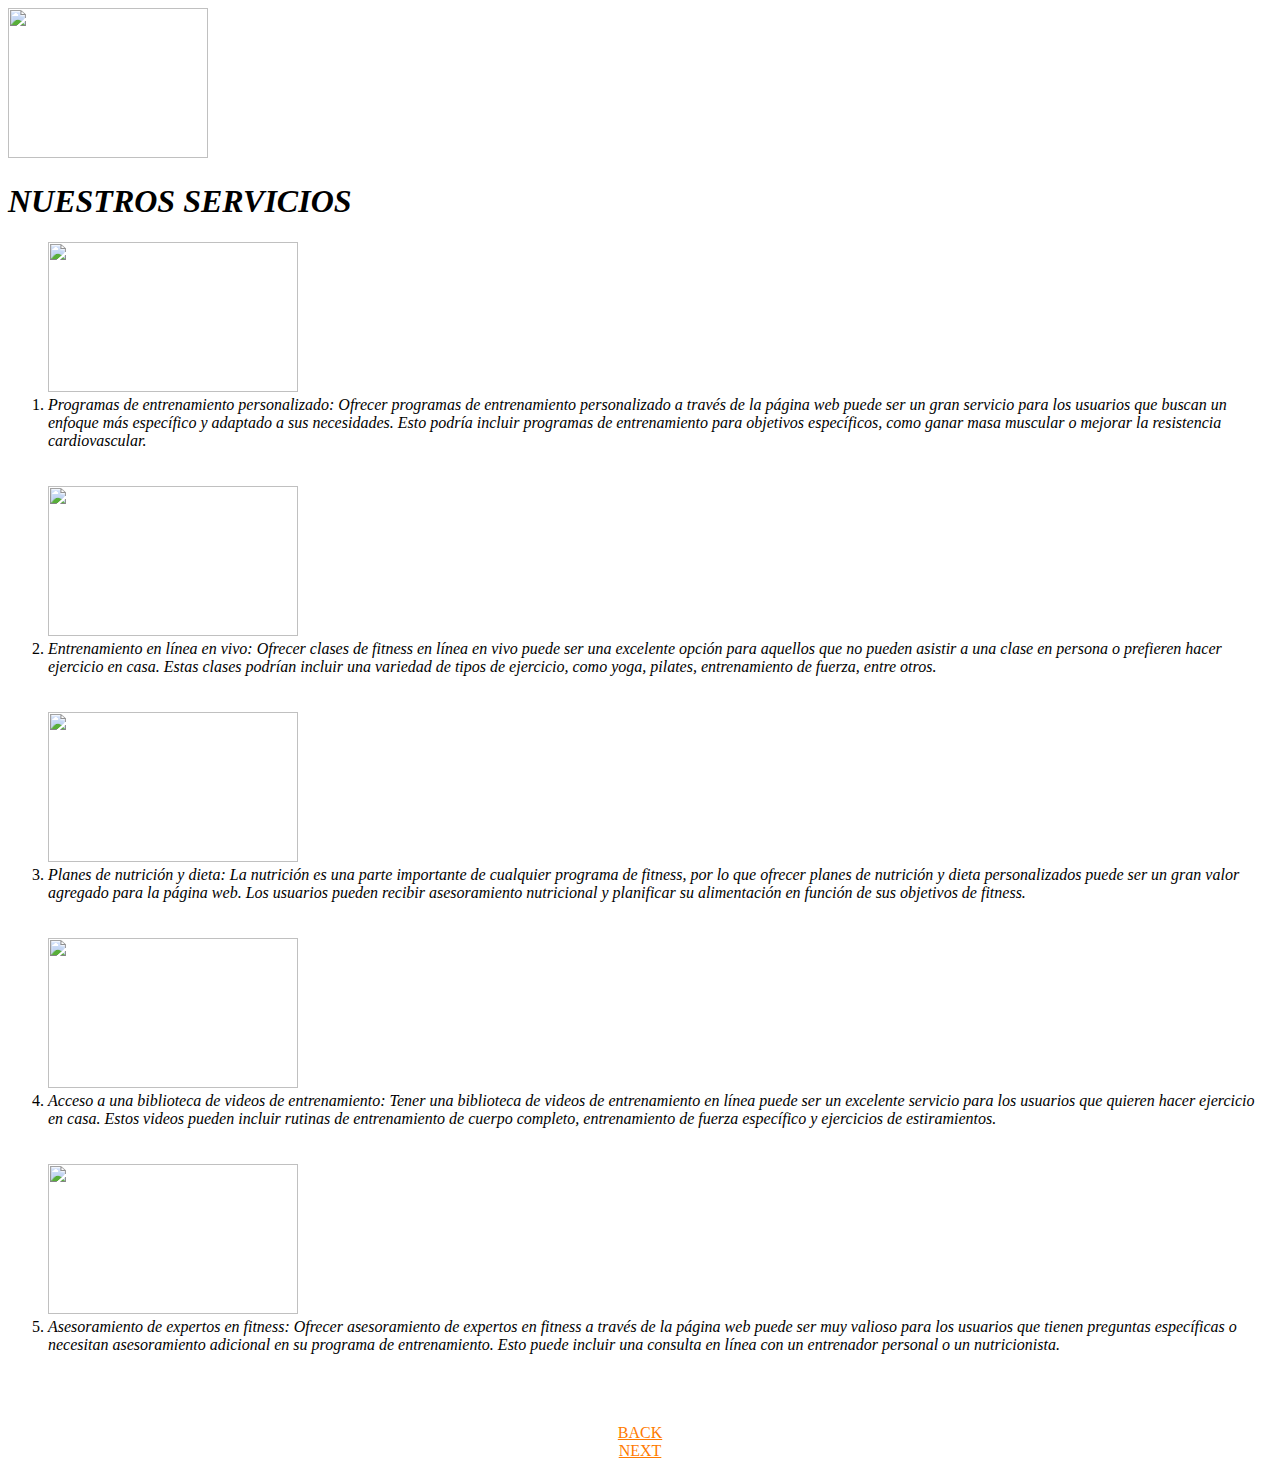
==== servicios.html @ a52248bb "first commit" ====
<!DOCTYPE html>
<html>
    <head>
        <title>CURSO-FITNES</title>
        <link rel="stylesheet" href="/html-master/CUERSOS FITNES/estilo.css">
    </head>
    <body>
        <div class="large">
            <img src="/html-master/images/fitness-and-gym-logo-free-png.png" width="200" height="150"></img>
            <br> 
            <h1><em>NUESTROS SERVICIOS</em></h1>
            <ol >
                <img src="/html-master/images/190936627-pareja-de-apoyo-trabajo-en-equipo-y-fitness-haciendo-entrenamiento-ejercicio-desafiante-para-la.jpg" width="250" height="150"></img>
                <br>
                <li><em>Programas de entrenamiento personalizado: Ofrecer programas de entrenamiento personalizado a través de la página web puede ser un gran servicio para los usuarios que buscan un enfoque más específico y adaptado a sus necesidades. Esto podría incluir programas de entrenamiento para objetivos específicos, como ganar masa muscular o mejorar la resistencia cardiovascular.</em></li>
                <br>
                <br>
                <img src="/html-master/images/clases-de-fitness.jpg" width="250" height="150"></img>
                <br>
                <li><em>Entrenamiento en línea en vivo: Ofrecer clases de fitness en línea en vivo puede ser una excelente opción para aquellos que no pueden asistir a una clase en persona o prefieren hacer ejercicio en casa. Estas clases podrían incluir una variedad de tipos de ejercicio, como yoga, pilates, entrenamiento de fuerza, entre otros.</em></li>
                <br>
                <br>
                <img src="/html-master/images/Meal-plan-example.jpg" width="250" height="150"></img>
                <br>
                <li><em>Planes de nutrición y dieta: La nutrición es una parte importante de cualquier programa de fitness, por lo que ofrecer planes de nutrición y dieta personalizados puede ser un gran valor agregado para la página web. Los usuarios pueden recibir asesoramiento nutricional y planificar su alimentación en función de sus objetivos de fitness.</em></li>
                <br>
                <br>
                <img src="/html-master/images/maxresdefault.jpg" width="250" height="150"></img>
                <br>
                <li><em>Acceso a una biblioteca de videos de entrenamiento: Tener una biblioteca de videos de entrenamiento en línea puede ser un excelente servicio para los usuarios que quieren hacer ejercicio en casa. Estos videos pueden incluir rutinas de entrenamiento de cuerpo completo, entrenamiento de fuerza específico y ejercicios de estiramientos.</em></li>
                <br>
                <br>
                <img src="/html-master/images/body-builder-training-in-industrial-urban-gym-royalty-free-image-1587478680.jpg" width="250" height="150"></img>
                <br>
                <li><em>Asesoramiento de expertos en fitness: Ofrecer asesoramiento de expertos en fitness a través de la página web puede ser muy valioso para los usuarios que tienen preguntas específicas o necesitan asesoramiento adicional en su programa de entrenamiento. Esto puede incluir una consulta en línea con un entrenador personal o un nutricionista.</em></li>
            </ol>
            <br>
            <br>
            <br>  
            <div class="side">            <div style= text-align:center; >
                <a style="color: rgba(255, 123, 0);"  href="/html-master/CUERSOS FITNES/index.html">BACK</a>
            
            </div>
        </div>
            <div class="side">            <div style= text-align:center; >
                <a style="color: rgba(255, 123, 0);"  href="/html-master/CUERSOS FITNES/tasas.html">NEXT</a>
            </div>
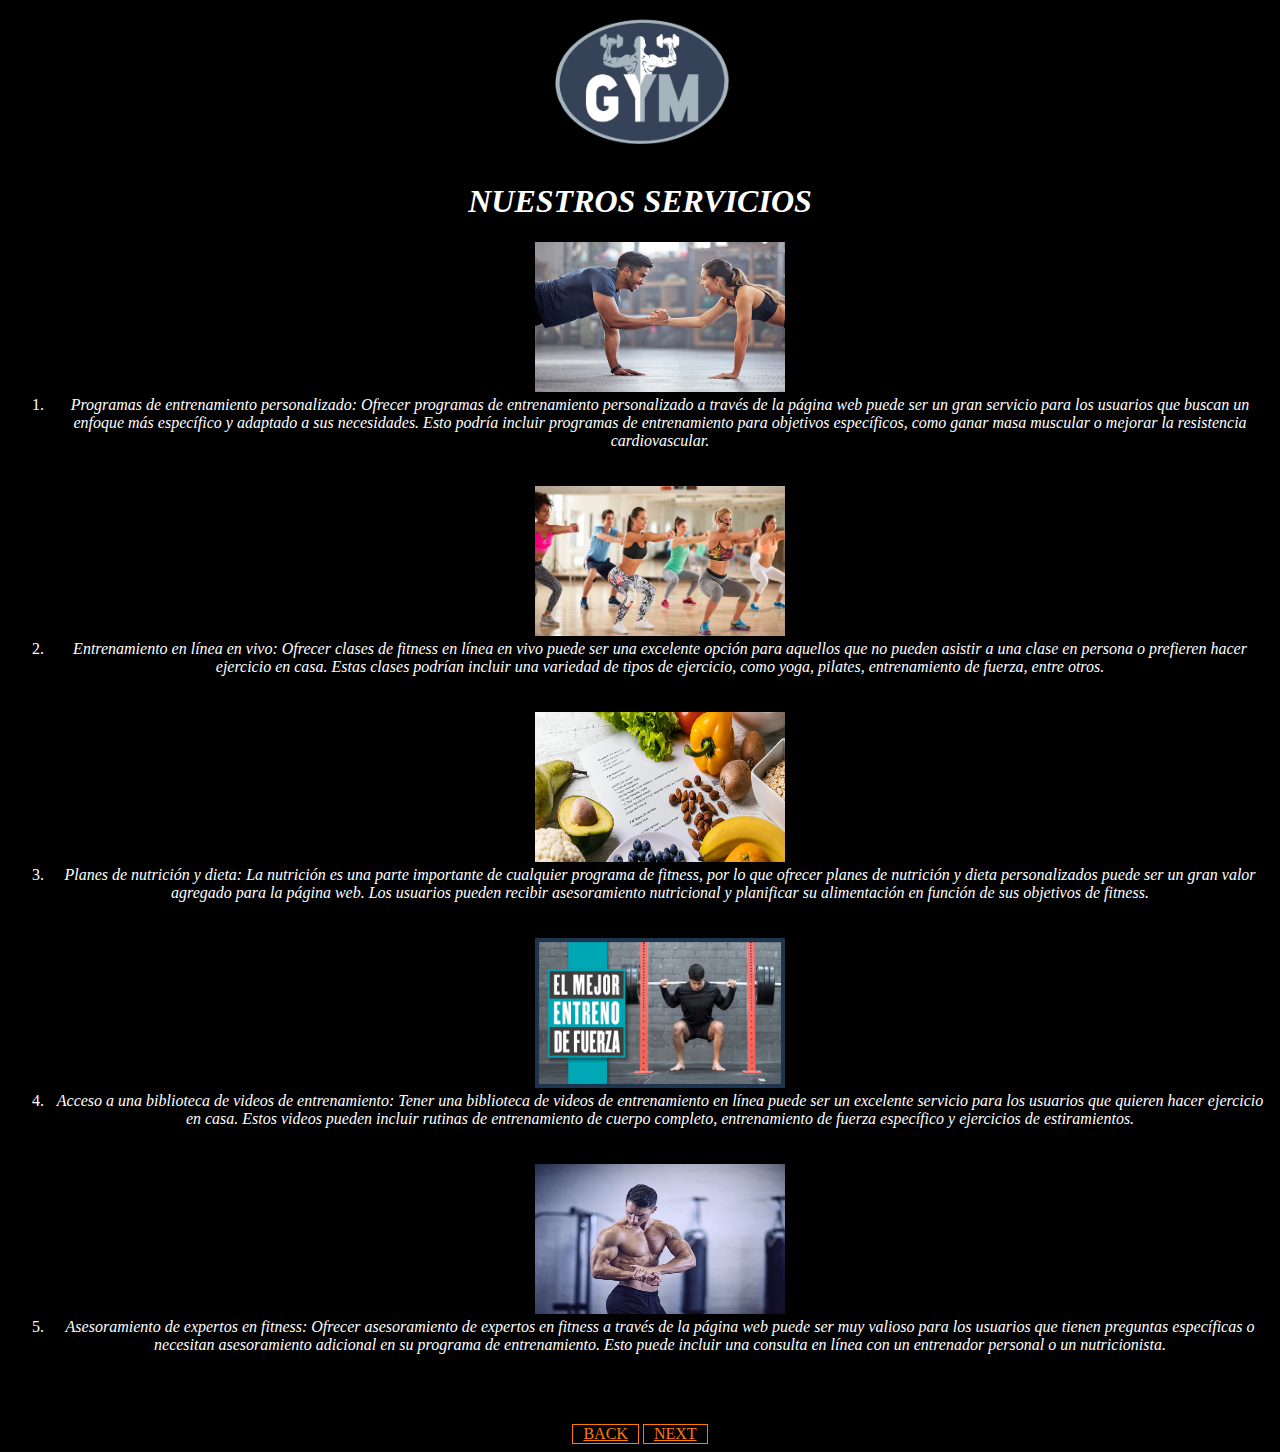
==== commit e272e7af: "sssss" ====
--- a/servicios.html
+++ b/servicios.html
@@ -2,35 +2,35 @@
 <html>
     <head>
         <title>CURSO-FITNES</title>
-        <link rel="stylesheet" href="/html-master/CUERSOS FITNES/estilo.css">
+        <link rel="stylesheet" href="estilo.css">
     </head>
     <body>
         <div class="large">
-            <img src="/html-master/images/fitness-and-gym-logo-free-png.png" width="200" height="150"></img>
+            <img src="images/fitness-and-gym-logo-free-png.png" width="200" height="150"></img>
             <br> 
             <h1><em>NUESTROS SERVICIOS</em></h1>
             <ol >
-                <img src="/html-master/images/190936627-pareja-de-apoyo-trabajo-en-equipo-y-fitness-haciendo-entrenamiento-ejercicio-desafiante-para-la.jpg" width="250" height="150"></img>
+                <img src="images/190936627-pareja-de-apoyo-trabajo-en-equipo-y-fitness-haciendo-entrenamiento-ejercicio-desafiante-para-la.jpg" width="250" height="150"></img>
                 <br>
                 <li><em>Programas de entrenamiento personalizado: Ofrecer programas de entrenamiento personalizado a través de la página web puede ser un gran servicio para los usuarios que buscan un enfoque más específico y adaptado a sus necesidades. Esto podría incluir programas de entrenamiento para objetivos específicos, como ganar masa muscular o mejorar la resistencia cardiovascular.</em></li>
                 <br>
                 <br>
-                <img src="/html-master/images/clases-de-fitness.jpg" width="250" height="150"></img>
+                <img src="images/clases-de-fitness.jpg" width="250" height="150"></img>
                 <br>
                 <li><em>Entrenamiento en línea en vivo: Ofrecer clases de fitness en línea en vivo puede ser una excelente opción para aquellos que no pueden asistir a una clase en persona o prefieren hacer ejercicio en casa. Estas clases podrían incluir una variedad de tipos de ejercicio, como yoga, pilates, entrenamiento de fuerza, entre otros.</em></li>
                 <br>
                 <br>
-                <img src="/html-master/images/Meal-plan-example.jpg" width="250" height="150"></img>
+                <img src="images/Meal-plan-example.jpg" width="250" height="150"></img>
                 <br>
                 <li><em>Planes de nutrición y dieta: La nutrición es una parte importante de cualquier programa de fitness, por lo que ofrecer planes de nutrición y dieta personalizados puede ser un gran valor agregado para la página web. Los usuarios pueden recibir asesoramiento nutricional y planificar su alimentación en función de sus objetivos de fitness.</em></li>
                 <br>
                 <br>
-                <img src="/html-master/images/maxresdefault.jpg" width="250" height="150"></img>
+                <img src="images/maxresdefault.jpg" width="250" height="150"></img>
                 <br>
                 <li><em>Acceso a una biblioteca de videos de entrenamiento: Tener una biblioteca de videos de entrenamiento en línea puede ser un excelente servicio para los usuarios que quieren hacer ejercicio en casa. Estos videos pueden incluir rutinas de entrenamiento de cuerpo completo, entrenamiento de fuerza específico y ejercicios de estiramientos.</em></li>
                 <br>
                 <br>
-                <img src="/html-master/images/body-builder-training-in-industrial-urban-gym-royalty-free-image-1587478680.jpg" width="250" height="150"></img>
+                <img src="images/body-builder-training-in-industrial-urban-gym-royalty-free-image-1587478680.jpg" width="250" height="150"></img>
                 <br>
                 <li><em>Asesoramiento de expertos en fitness: Ofrecer asesoramiento de expertos en fitness a través de la página web puede ser muy valioso para los usuarios que tienen preguntas específicas o necesitan asesoramiento adicional en su programa de entrenamiento. Esto puede incluir una consulta en línea con un entrenador personal o un nutricionista.</em></li>
             </ol>
@@ -38,10 +38,10 @@
             <br>
             <br>  
             <div class="side">            <div style= text-align:center; >
-                <a style="color: rgba(255, 123, 0);"  href="/html-master/CUERSOS FITNES/index.html">BACK</a>
+                <a style="color: rgba(255, 123, 0);"  href="index.html">BACK</a>
             
             </div>
         </div>
             <div class="side">            <div style= text-align:center; >
-                <a style="color: rgba(255, 123, 0);"  href="/html-master/CUERSOS FITNES/tasas.html">NEXT</a>
+                <a style="color: rgba(255, 123, 0);"  href="tasas.html">NEXT</a>
             </div>--- a/estilo.css
+++ b/estilo.css
@@ -0,0 +1,45 @@
+body {
+    background-color: rgb(0, 0, 0);
+    text-align: center;
+}
+h1 {
+    color: rgb(255, 255, 255);
+    text-align: center;
+}
+h2 {
+  color: rgb(255, 255, 255);
+  text-align: center;
+}
+p {
+    color: rgb(255, 255, 255);
+    text-align: center;
+}
+.continuo {
+  border: 1px solid rgb(255, 255, 255); 
+  color: rgb(255, 255, 255);
+}
+.large {
+    color: white;
+    background-image: url('/html-master/images/bc79a4fe9aa1f6e56f5d00a01ad0dae2.jpg');
+    background-size: auto;
+  }
+  div.larg {
+    color: white;
+    background-image: url('../images/fit.jpeg');
+    height: 300;
+
+  }
+  .side {
+    color: orange;
+    border: 1px solid rgb(255, 123, 0);
+    display: inline-block;
+    padding-left: 10px;
+    padding-right: 10px;}
+    .center {
+        color: white;
+        background-color: rgb(255, 136, 0);
+        margin-left: 10px;
+        margin-right: 10px;
+        display: inline-block;
+        padding-left: 10px;
+        padding-right: 10px;}
